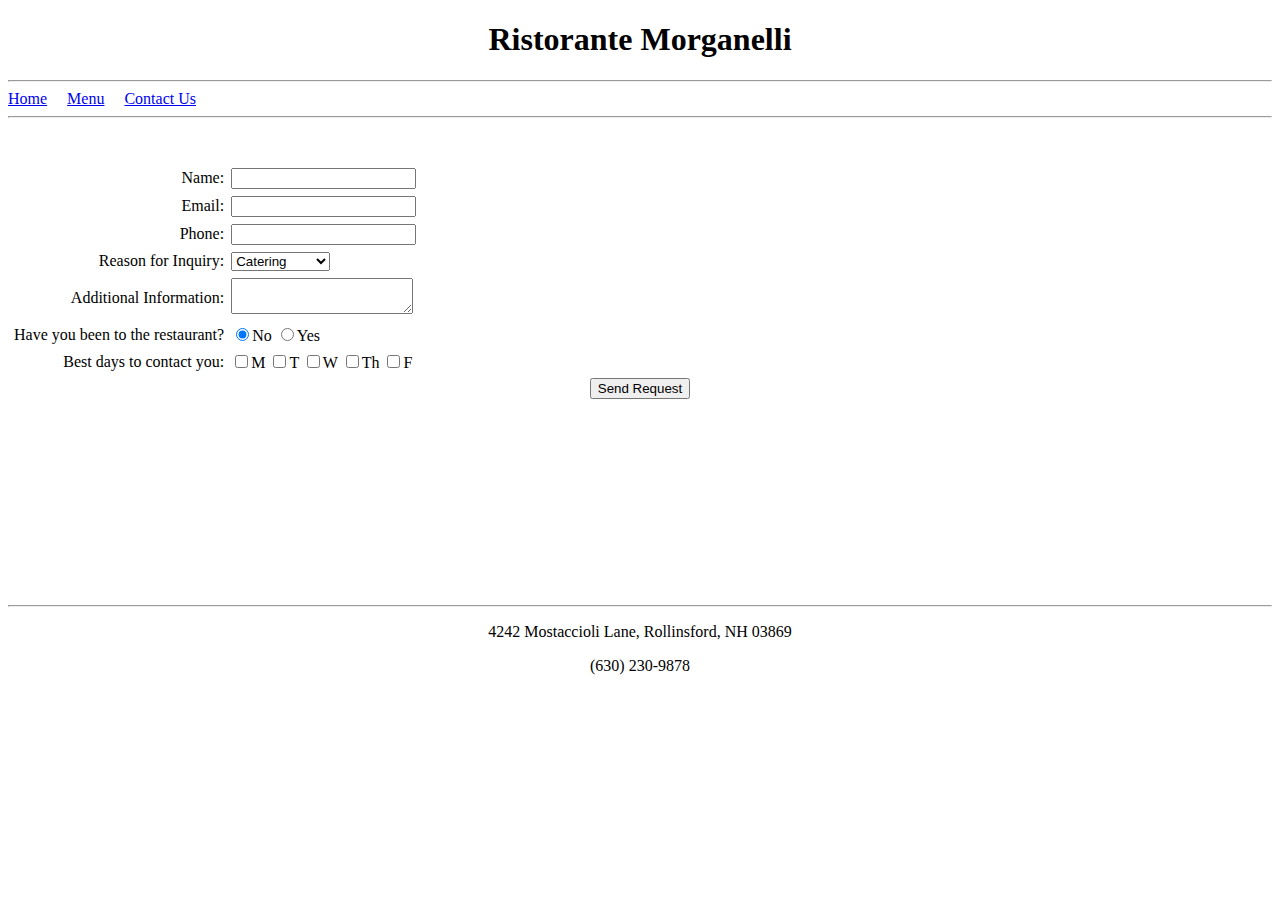
==== contact.html @ af784f5a "Made all pages responsive" ====
<!DOCTYPE html>
<html>
    <head>
        <title>Contact Us</title>
        <meta name="viewport" content="width=device-width, initial-scale=1.0">
        <style>
                table, tr, td {border-spacing: 5px;
                }
        </style>
    </head>
    <body>
        <center><h1>Ristorante Morganelli</h1></center>
        <hr/>
        <a href="index.html">Home</a>&emsp;
        <a href="menu.html">Menu</a>&emsp;
        <a href="contact.html">Contact Us</a>&emsp;
        <hr/>
        </center><br/><br/>
            <form action="#" method="POST">
                <table>
                <div>
                    <tr>
                        <td align="right"><label id="FullNameLabel" for="FullName">Name:</label></td> 
                        <td><input type="text" name="FullName"/></td>
                    </tr>
                </div>
                <div>
                    <tr>
                        <td align="right"><label id="EmailLabel" for="Email">Email:</label></td>
                        <td><input type="text" name="Email"/></td>
                    </tr>
                </div>
                <div>
                    <tr>
                        <td align="right"><label id="PhoneLabel" for="Phone">Phone:</label></td>
                        <td><input type="text" name="Phone"/></td>
                    </tr>
                </div>
                <div>
                    <tr>
                        <td align="right"><label id="ReasonLabel" for="Reason">Reason for Inquiry:</label></td>
                        <td><select name="Reason">
                            <option value="Catering">Catering</option>
                            <option value="PrivateParty">Private Party</option>
                            <option value="Feedback">Feedback</option>
                            <option value="Other">Other</option>
                            </select></td>
                    </tr>
                <div>
                    <tr>
                        <td align="right"><label id="AddtnlInfoLabel" for="AddtnlInfo">Additional Information:</label></td>
                        <td><textarea name="AddtnlInfo"></textarea></td>
                    </tr>
                </div>
                <div>
                    <tr>
                        <td align="right"><label id="HaveYouBeenLabel" for="HaveYouBeen">Have you been to the restaurant?</label></td>
                        <td><input type="radio" name="HaveYouBeen" value="No" checked>No
                        <input type="radio" name="HaveYouBeen" value="Yes">Yes</td>
                    </tr>
                </div>
                <div>
                    <tr>
                        <td align="right"><label id="DayLabel" for="Day">Best days to contact you:</label></td>
                        <td><input type="checkbox" name="Day" value="M">M
                        <input type="checkbox" name="Day" value="T">T
                        <input type="checkbox" name="Day" value="W">W
                        <input type="checkbox" name="Day" value="Th">Th
                        <input type="checkbox" name="Day" value="F">F
                        </td>
                    </tr>
                </div>
                </table>
                <div>
                    <center>
                        <input type="submit" value="Send Request"/> 
                    </center>
                </div>
            </form>
            <br/><br/>
            <br/><br/><br/><br/><br/><br/><br/><br/><br/>
        <hr/>
        <center>
        <footer>
            <p>
            4242 Mostaccioli Lane, Rollinsford, NH 03869
            </p>
            <p>
            (630) 230-9878
            </p>
        </footer>
        </center>
    </body>
</html>
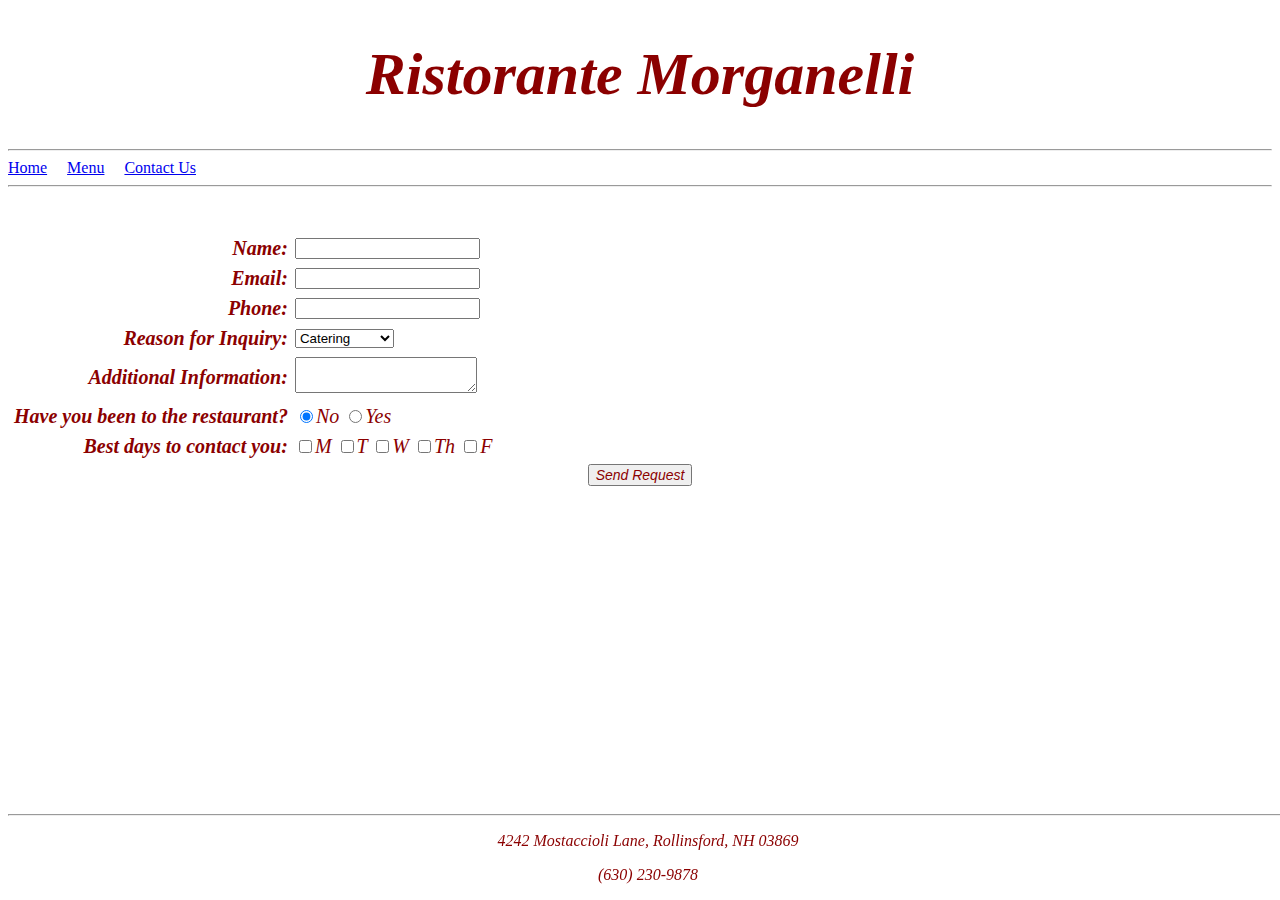
==== commit 00c62fdb: "added external internal and inline styling" ====
--- a/contact.html
+++ b/contact.html
@@ -2,67 +2,84 @@
 <html>
     <head>
         <title>Contact Us</title>
+        <link href="restaurantStyles.css" rel="stylesheet" type="text/css"/>
         <meta name="viewport" content="width=device-width, initial-scale=1.0">
         <style>
                 table, tr, td {border-spacing: 5px;
                 }
+                .contactlabel {
+                    text-align:right;
+                    font-weight:bold
+                }
+                .contactlabel,.contactresponse,.send {
+                    font-style:italic;
+                    color:darkred;
+                }
+                .contactlabel,.contactresponse {
+                    font-size:20px;
+                }
+                .send {
+                    font-size:14px;
+                }
         </style>
     </head>
     <body>
-        <center><h1>Ristorante Morganelli</h1></center>
+        <h1>Ristorante Morganelli</h1>
         <hr/>
-        <a href="index.html">Home</a>&emsp;
-        <a href="menu.html">Menu</a>&emsp;
-        <a href="contact.html">Contact Us</a>&emsp;
+        <div>
+            <a href="index.html">Home</a>&emsp;
+            <a href="menu.html">Menu</a>&emsp;
+            <a href="contact.html">Contact Us</a>&emsp;
         <hr/>
+        </div>
         </center><br/><br/>
             <form action="#" method="POST">
                 <table>
                 <div>
                     <tr>
-                        <td align="right"><label id="FullNameLabel" for="FullName">Name:</label></td> 
+                        <td class="contactlabel"><label id="FullNameLabel" for="FullName">Name:</label></td> 
                         <td><input type="text" name="FullName"/></td>
                     </tr>
                 </div>
                 <div>
                     <tr>
-                        <td align="right"><label id="EmailLabel" for="Email">Email:</label></td>
+                        <td class="contactlabel"><label id="EmailLabel" for="Email">Email:</label></td>
                         <td><input type="text" name="Email"/></td>
                     </tr>
                 </div>
                 <div>
                     <tr>
-                        <td align="right"><label id="PhoneLabel" for="Phone">Phone:</label></td>
+                        <td class="contactlabel"><label id="PhoneLabel" for="Phone">Phone:</label></td>
                         <td><input type="text" name="Phone"/></td>
                     </tr>
                 </div>
                 <div>
                     <tr>
-                        <td align="right"><label id="ReasonLabel" for="Reason">Reason for Inquiry:</label></td>
+                        <td class="contactlabel"><label id="ReasonLabel" for="Reason">Reason for Inquiry:</label></td>
                         <td><select name="Reason">
-                            <option value="Catering">Catering</option>
-                            <option value="PrivateParty">Private Party</option>
-                            <option value="Feedback">Feedback</option>
-                            <option value="Other">Other</option>
+                            <option class="contactresponse" value="Catering">Catering</option>
+                            <option class="contactresponse" value="PrivateParty">Private Party</option>
+                            <option class="contactresponse" value="Feedback">Feedback</option>
+                            <option class="contactresponse" value="Other">Other</option>
                             </select></td>
                     </tr>
                 <div>
                     <tr>
-                        <td align="right"><label id="AddtnlInfoLabel" for="AddtnlInfo">Additional Information:</label></td>
-                        <td><textarea name="AddtnlInfo"></textarea></td>
+                        <td class="contactlabel"><label id="AddtnlInfoLabel" for="AddtnlInfo">Additional Information:</label></td>
+                        <td class="contactresponse"><textarea name="AddtnlInfo"></textarea></td>
                     </tr>
                 </div>
                 <div>
                     <tr>
-                        <td align="right"><label id="HaveYouBeenLabel" for="HaveYouBeen">Have you been to the restaurant?</label></td>
-                        <td><input type="radio" name="HaveYouBeen" value="No" checked>No
+                        <td class="contactlabel"><label id="HaveYouBeenLabel" for="HaveYouBeen">Have you been to the restaurant?</label></td>
+                        <td class="contactresponse"><input type="radio" name="HaveYouBeen" value="No" checked>No
                         <input type="radio" name="HaveYouBeen" value="Yes">Yes</td>
                     </tr>
                 </div>
                 <div>
                     <tr>
-                        <td align="right"><label id="DayLabel" for="Day">Best days to contact you:</label></td>
-                        <td><input type="checkbox" name="Day" value="M">M
+                        <td class="contactlabel"><label id="DayLabel" for="Day">Best days to contact you:</label></td>
+                        <td class="contactresponse"><input type="checkbox" name="Day" value="M">M
                         <input type="checkbox" name="Day" value="T">T
                         <input type="checkbox" name="Day" value="W">W
                         <input type="checkbox" name="Day" value="Th">Th
@@ -73,22 +90,18 @@
                 </table>
                 <div>
                     <center>
-                        <input type="submit" value="Send Request"/> 
+                        <input class="send" type="submit" value="Send Request"/> 
                     </center>
                 </div>
             </form>
-            <br/><br/>
-            <br/><br/><br/><br/><br/><br/><br/><br/><br/>
-        <hr/>
-        <center>
         <footer>
-            <p>
-            4242 Mostaccioli Lane, Rollinsford, NH 03869
-            </p>
-            <p>
-            (630) 230-9878
-            </p>
+                <hr/>
+                <p>
+                4242 Mostaccioli Lane, Rollinsford, NH 03869
+                </p>
+                <p>
+                (630) 230-9878
+                </p>
         </footer>
-        </center>
     </body>
 </html>--- a/restaurantStyles.css
+++ b/restaurantStyles.css
@@ -0,0 +1,15 @@
+h1,footer {
+    font-style:italic;
+    color:darkred;
+    text-align: center;
+}
+h1 {
+    font-size: 60px;
+}
+
+footer {
+    font-size: 16px;
+    position: fixed;
+    width: 100%;
+    bottom: 0;
+}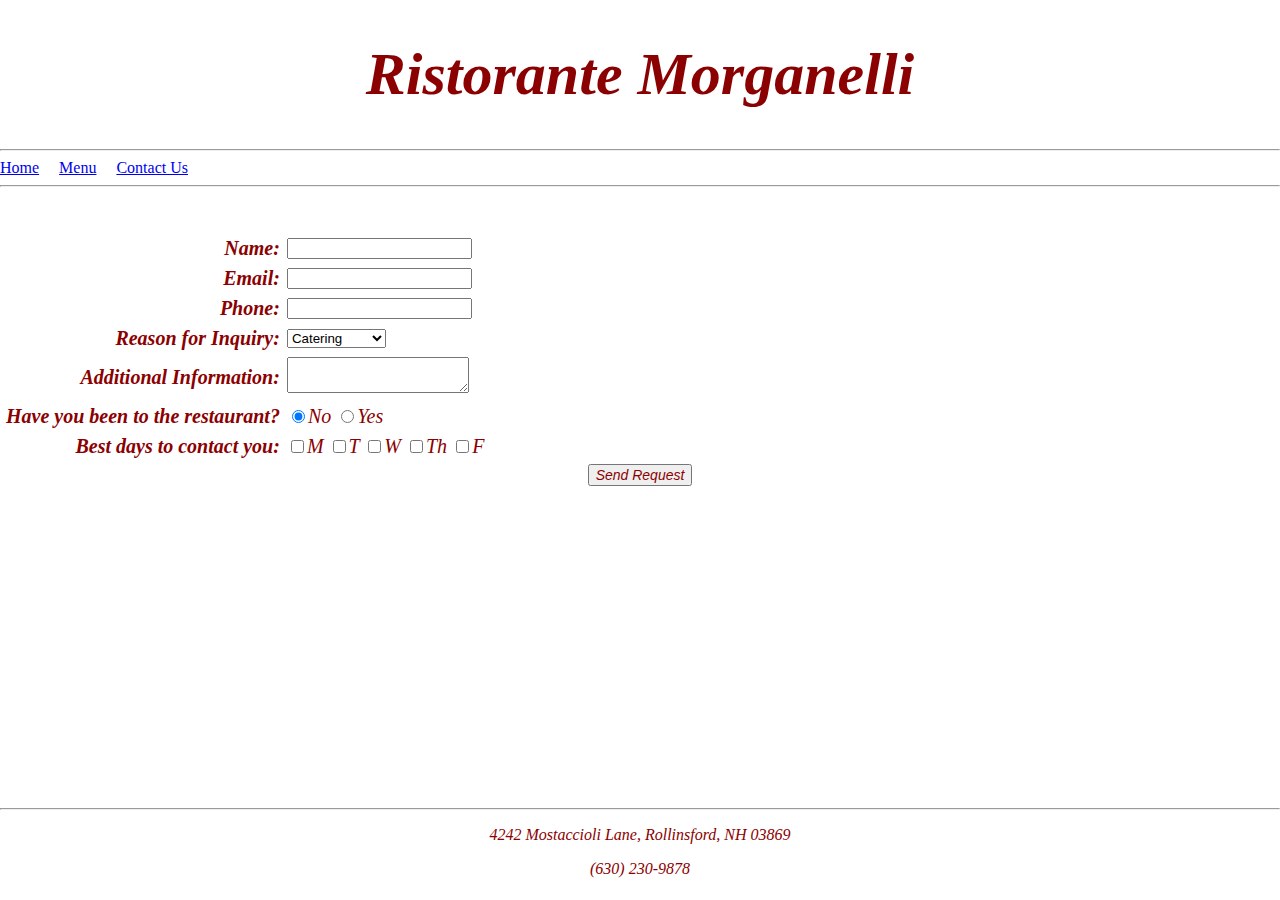
==== commit 26de3ec2: "changed background colors and labels for Lab V3" ====
--- a/contact.html
+++ b/contact.html
@@ -24,84 +24,90 @@
         </style>
     </head>
     <body>
-        <h1>Ristorante Morganelli</h1>
-        <hr/>
-        <div>
-            <a href="index.html">Home</a>&emsp;
-            <a href="menu.html">Menu</a>&emsp;
-            <a href="contact.html">Contact Us</a>&emsp;
-        <hr/>
+        <div id="wrapper">
+            <div id="header"></div>
+                <h1 id="restaurantheader">Ristorante Morganelli</h1>
+                <hr/>
+                <a href="index.html">Home</a>&emsp;
+                <a href="menu.html">Menu</a>&emsp;
+                <a href="contact.html">Contact Us</a>&emsp;
+                <hr/>
+            </div>
+            <div id="contactcontent">
+                <br/><br/>
+                <form action="#" method="POST">
+                    <table>
+                        <div>
+                            <tr>
+                                <td class="contactlabel"><label id="FullNameLabel" for="FullName">Name:</label></td> 
+                                <td><input type="text" name="FullName"/></td>
+                            </tr>
+                        </div>
+                        <div>
+                            <tr>
+                                <td class="contactlabel"><label id="EmailLabel" for="Email">Email:</label></td>
+                                <td><input type="text" name="Email"/></td>
+                            </tr>
+                        </div>
+                        <div>
+                            <tr>
+                                <td class="contactlabel"><label id="PhoneLabel" for="Phone">Phone:</label></td>
+                                <td><input type="text" name="Phone"/></td>
+                            </tr>
+                        </div>
+                        <div>
+                            <tr>
+                                <td class="contactlabel"><label id="ReasonLabel" for="Reason">Reason for Inquiry:</label></td>
+                                <td><select name="Reason">
+                                    <option class="contactresponse" value="Catering">Catering</option>
+                                    <option class="contactresponse" value="PrivateParty">Private Party</option>
+                                    <option class="contactresponse" value="Feedback">Feedback</option>
+                                    <option class="contactresponse" value="Other">Other</option>
+                                    </select></td>
+                            </tr>
+                        </div>
+                        <div>
+                            <tr>
+                                <td class="contactlabel"><label id="AddtnlInfoLabel" for="AddtnlInfo">Additional Information:</label></td>
+                                <td class="contactresponse"><textarea name="AddtnlInfo"></textarea></td>
+                            </tr>
+                        </div>
+                        <div>
+                            <tr>
+                                <td class="contactlabel"><label id="HaveYouBeenLabel" for="HaveYouBeen">Have you been to the restaurant?</label></td>
+                                <td class="contactresponse"><input type="radio" name="HaveYouBeen" value="No" checked>No
+                                <input type="radio" name="HaveYouBeen" value="Yes">Yes</td>
+                            </tr>
+                        </div>
+                        <div>
+                            <tr>
+                                <td class="contactlabel"><label id="DayLabel" for="Day">Best days to contact you:</label></td>
+                                <td class="contactresponse"><input type="checkbox" name="Day" value="M">M
+                                <input type="checkbox" name="Day" value="T">T
+                                <input type="checkbox" name="Day" value="W">W
+                                <input type="checkbox" name="Day" value="Th">Th
+                                <input type="checkbox" name="Day" value="F">F
+                                </td>
+                            </tr>
+                        </div>
+                    </table>
+                        <div>
+                            <center>
+                                <input class="send" type="submit" value="Send Request"/> 
+                            </center>
+                        </div>
+            </div>
+            <div id="footer">
+                <hr/>
+                <footer>
+                    <p>
+                    4242 Mostaccioli Lane, Rollinsford, NH 03869
+                    </p>
+                    <p>
+                    (630) 230-9878
+                    </p>
+                </footer>
+            </div>
         </div>
-        </center><br/><br/>
-            <form action="#" method="POST">
-                <table>
-                <div>
-                    <tr>
-                        <td class="contactlabel"><label id="FullNameLabel" for="FullName">Name:</label></td> 
-                        <td><input type="text" name="FullName"/></td>
-                    </tr>
-                </div>
-                <div>
-                    <tr>
-                        <td class="contactlabel"><label id="EmailLabel" for="Email">Email:</label></td>
-                        <td><input type="text" name="Email"/></td>
-                    </tr>
-                </div>
-                <div>
-                    <tr>
-                        <td class="contactlabel"><label id="PhoneLabel" for="Phone">Phone:</label></td>
-                        <td><input type="text" name="Phone"/></td>
-                    </tr>
-                </div>
-                <div>
-                    <tr>
-                        <td class="contactlabel"><label id="ReasonLabel" for="Reason">Reason for Inquiry:</label></td>
-                        <td><select name="Reason">
-                            <option class="contactresponse" value="Catering">Catering</option>
-                            <option class="contactresponse" value="PrivateParty">Private Party</option>
-                            <option class="contactresponse" value="Feedback">Feedback</option>
-                            <option class="contactresponse" value="Other">Other</option>
-                            </select></td>
-                    </tr>
-                <div>
-                    <tr>
-                        <td class="contactlabel"><label id="AddtnlInfoLabel" for="AddtnlInfo">Additional Information:</label></td>
-                        <td class="contactresponse"><textarea name="AddtnlInfo"></textarea></td>
-                    </tr>
-                </div>
-                <div>
-                    <tr>
-                        <td class="contactlabel"><label id="HaveYouBeenLabel" for="HaveYouBeen">Have you been to the restaurant?</label></td>
-                        <td class="contactresponse"><input type="radio" name="HaveYouBeen" value="No" checked>No
-                        <input type="radio" name="HaveYouBeen" value="Yes">Yes</td>
-                    </tr>
-                </div>
-                <div>
-                    <tr>
-                        <td class="contactlabel"><label id="DayLabel" for="Day">Best days to contact you:</label></td>
-                        <td class="contactresponse"><input type="checkbox" name="Day" value="M">M
-                        <input type="checkbox" name="Day" value="T">T
-                        <input type="checkbox" name="Day" value="W">W
-                        <input type="checkbox" name="Day" value="Th">Th
-                        <input type="checkbox" name="Day" value="F">F
-                        </td>
-                    </tr>
-                </div>
-                </table>
-                <div>
-                    <center>
-                        <input class="send" type="submit" value="Send Request"/> 
-                    </center>
-                </div>
-            </form>
-        <footer>
-                <hr/>
-                <p>
-                4242 Mostaccioli Lane, Rollinsford, NH 03869
-                </p>
-                <p>
-                (630) 230-9878
-                </p>
-        </footer>
     </body>
 </html>--- a/restaurantStyles.css
+++ b/restaurantStyles.css
@@ -1,15 +1,39 @@
-h1,footer {
+body {
+	margin:0;
+	padding:0;
+	height:100%;
+}
+#wrapper{
+	min-height:100%;
+	position:relative;
+}
+/*#header {
+	padding:0px;
+}*/
+#restaurantheader {
+	font-style:italic;
+	color:darkred;
+	text-align: center;
+	font-size: 60px;
+	background:
+}
+#homecontent,#menucontent,#contactcontent {
+	padding-bottom:100px; /* Height of the footer element */
+}
+#menucontent {
+	background-color:lightgray;
+}
+#homecontent {
+	background-color:#F7C3C3;
+}
+#footer {
+	width:100%;
+	height:100px;
+	position:absolute;
+	bottom:0;
+    left:0;
+    font-size: 16px;
     font-style:italic;
     color:darkred;
     text-align: center;
-}
-h1 {
-    font-size: 60px;
-}
-
-footer {
-    font-size: 16px;
-    position: fixed;
-    width: 100%;
-    bottom: 0;
 }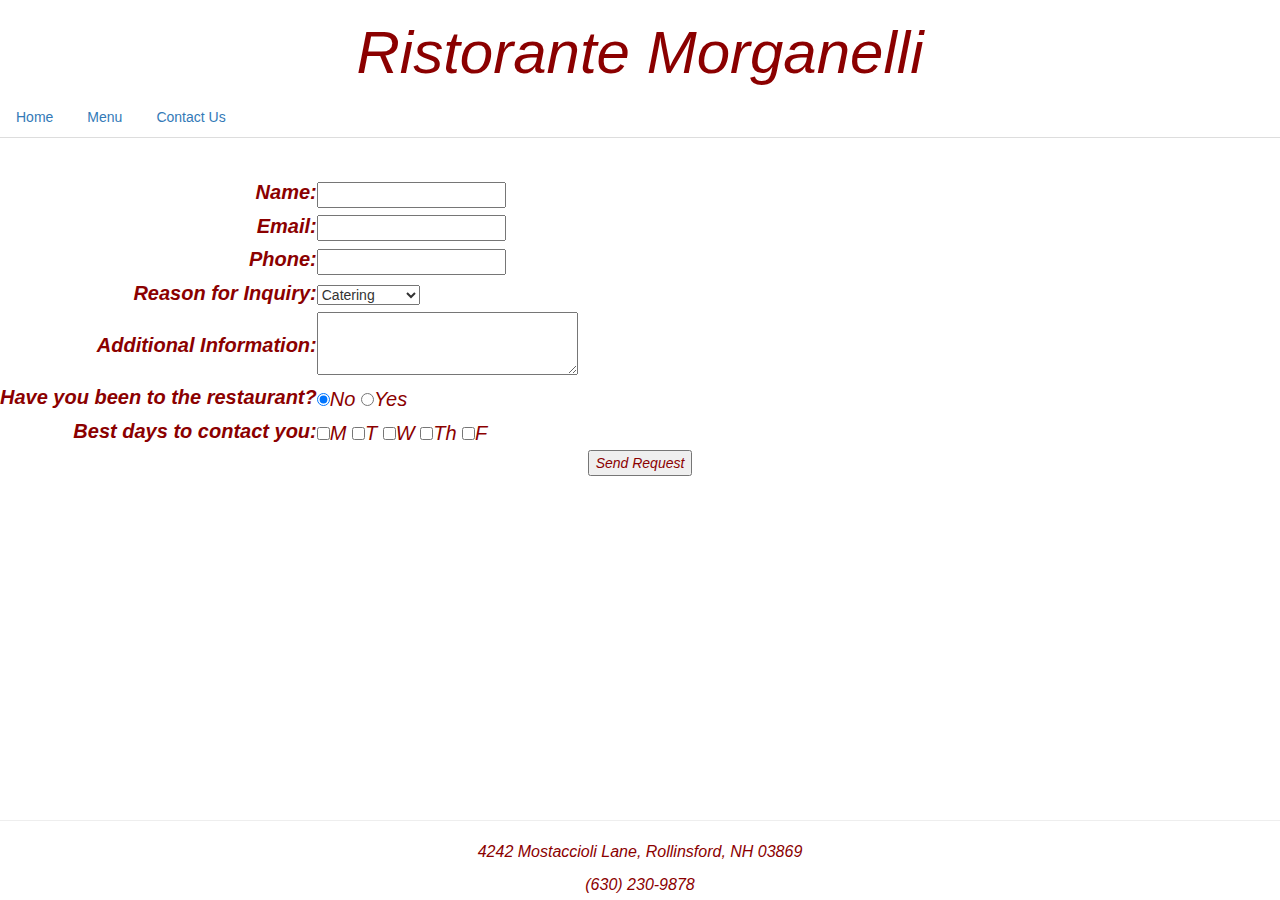
==== commit 695e6d32: "added bootstrap, jumbotron and nav tabs checking in before adding grid system" ====
--- a/contact.html
+++ b/contact.html
@@ -3,7 +3,8 @@
     <head>
         <title>Contact Us</title>
         <link href="restaurantStyles.css" rel="stylesheet" type="text/css"/>
-        <meta name="viewport" content="width=device-width, initial-scale=1.0">
+        <meta name="viewport" content="width=device-width, initial-scale=1">
+        <link href="bootstrap-3.3.7-dist/css/bootstrap.min.css" rel="stylesheet">
         <style>
                 table, tr, td {border-spacing: 5px;
                 }
@@ -27,11 +28,21 @@
         <div id="wrapper">
             <div id="header"></div>
                 <h1 id="restaurantheader">Ristorante Morganelli</h1>
-                <hr/>
-                <a href="index.html">Home</a>&emsp;
+                <ul class="nav nav-tabs">
+                    <li>
+                        <a href="index.html">Home</a>
+                    </li>
+                    <li>
+                        <a href="menu.html">Menu</a>
+                    </li>
+                    <li>
+                        <a href="contact.html">Contact Us</a>
+                    </li>
+                </ul>
+                <!--</ul>
+                <a href="index.html">Home</a>
                 <a href="menu.html">Menu</a>&emsp;
-                <a href="contact.html">Contact Us</a>&emsp;
-                <hr/>
+                <a href="contact.html">Contact Us</a>&emsp;-->
             </div>
             <div id="contactcontent">
                 <br/><br/>
--- a/restaurantStyles.css
+++ b/restaurantStyles.css
@@ -7,15 +7,28 @@
 	min-height:100%;
 	position:relative;
 }
-/*#header {
+a {
+	font-weight: none;
+	text-decoration: underline;
+	color: black
+}
+a:visited {
+	color: darkred
+}
+a:hover {
+	font-weight: bold;
+}
+a:active {
+	text-decoration: none;
+}
+#header {
 	padding:0px;
-}*/
+}
 #restaurantheader {
 	font-style:italic;
 	color:darkred;
 	text-align: center;
 	font-size: 60px;
-	background:
 }
 #homecontent,#menucontent,#contactcontent {
 	padding-bottom:100px; /* Height of the footer element */
@@ -25,6 +38,35 @@
 }
 #homecontent {
 	background-color:#F7C3C3;
+}
+#fooditems {
+	text-align: center;
+	border-spacing: 1em;
+}
+#fooditems th, #fooditems td {
+	width:33%;
+	font-style:italic;
+	}
+#fooditems th, #beverages th {
+	color:darkred;
+	font-size:20px;
+}
+#fooditems td #beverages td{
+	color: #460303
+}
+#beverages th, beverages td {
+	text-align:left;
+	font-style: italic;
+}
+#beverages th {
+	text-decoration: underline;
+}
+#beverages {
+	width:35%;
+	padding-top:20px;
+}
+#price {
+	text-align:right;
 }
 #footer {
 	width:100%;
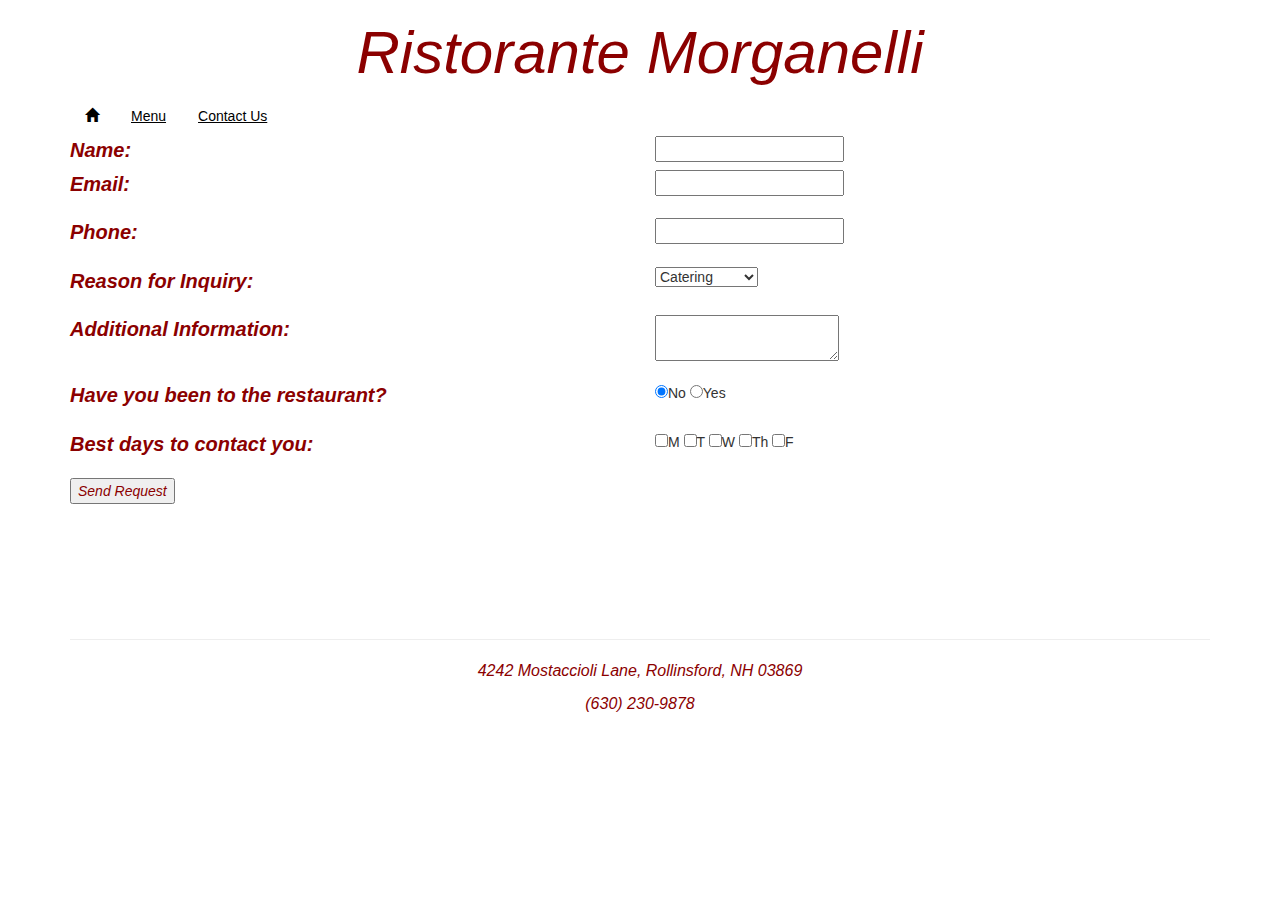
==== commit 85831732: "put pages on responsive grid and added house glyphicon" ====
--- a/contact.html
+++ b/contact.html
@@ -2,51 +2,142 @@
 <html>
     <head>
         <title>Contact Us</title>
-        <link href="restaurantStyles.css" rel="stylesheet" type="text/css"/>
+        <link href="http://glyphicons.com/" rel="text/css" type"glyphicon"/>
         <meta name="viewport" content="width=device-width, initial-scale=1">
         <link href="bootstrap-3.3.7-dist/css/bootstrap.min.css" rel="stylesheet">
+        <link href="restaurantStyles.css" rel="stylesheet" type="text/css"/>
         <style>
-                table, tr, td {border-spacing: 5px;
-                }
                 .contactlabel {
-                    text-align:right;
                     font-weight:bold
                 }
-                .contactlabel,.contactresponse,.send {
+                .contactlabel,.send {
                     font-style:italic;
                     color:darkred;
                 }
-                .contactlabel,.contactresponse {
+                .contactlabel {
                     font-size:20px;
                 }
                 .send {
                     font-size:14px;
+                    text-align:center;
                 }
         </style>
     </head>
     <body>
-        <div id="wrapper">
-            <div id="header"></div>
-                <h1 id="restaurantheader">Ristorante Morganelli</h1>
-                <ul class="nav nav-tabs">
-                    <li>
-                        <a href="index.html">Home</a>
-                    </li>
-                    <li>
-                        <a href="menu.html">Menu</a>
-                    </li>
-                    <li>
-                        <a href="contact.html">Contact Us</a>
-                    </li>
-                </ul>
-                <!--</ul>
-                <a href="index.html">Home</a>
-                <a href="menu.html">Menu</a>&emsp;
-                <a href="contact.html">Contact Us</a>&emsp;-->
+        <div class="container-fluid">
+            <div class="row">
+                <div class="col-12">
+                    <h1 id="restaurantheader">Ristorante Morganelli</h1>
+                </div>
             </div>
-            <div id="contactcontent">
-                <br/><br/>
+        </div>
+        <div class="container">
+            <div class="row">
+                <div class="col-sm-12">
+                    <ul class="nav nav-pills">
+                        <li><a href="index.html"><span class="glyphicon glyphicon-home"></span></a></li>
+                        <li><a href="menu.html">Menu</a></li>
+                        <li><a href="contact.html">Contact Us</a></li>
+                    </ul>
+                </div>
+            </div>
+        </div>
+         <div id="contactcontent">
+            <div class="container">
                 <form action="#" method="POST">
+                    <div class="form=group row">
+                        <div class="col-sm-6">
+                            <label class="contactlabel" id="FullNameLabel" for="FullName">Name:</label>
+                        </div>
+                        <div class="col-sm-6">
+                            <input type="text" name="FullName"/>
+                        </div>
+                    </div>
+                    <div class="form-group row">
+                        <div class="col-sm-6">
+                            <label class="contactlabel" id="EmailLabel" for="Email">Email:</label>
+                        </div>
+                        <div class="col-sm-6">
+                            <input type="text" name="Email"/>
+                        </div>
+                    </div>
+                    <div class="form-group row">
+                        <div class="col-sm-6">
+                            <label class="contactlabel" id="PhoneLabel" for="Phone">Phone:</label>
+                        </div>
+                        <div class="col-sm-6">
+                            <input type="text" name="Phone"/>
+                        </div>
+                    </div>
+                    <div class="form-group row">
+                        <div class="col-sm-6">
+                            <label class="contactlabel" id="ReasonLabel" for="Reason">Reason for Inquiry:</label></h3>
+                        </div>
+                        <div class="col-sm-6">
+                            <select name="Reason">
+                                <option value="Catering">Catering</option>
+                                <option value="PrivateParty">Private Party</option>
+                                <option value="Feedback">Feedback</option>
+                                <option value="Other">Other</option>
+                                </select>
+                        </div>
+                    </div>
+                    <div class="form-group row">
+                        <div class="col-sm-6">
+                            <label class="contactlabel" id="AddtnlInfoLabel" for="AddtnlInfo">Additional Information:</label></h3>
+                        </div>
+                        <div class="col-sm-6">                                
+                            <textarea name="AddtnlInfo"></textarea>
+                        </div>
+                    </div>
+                    <div class="form-group row">
+                        <div class="col-sm-6">
+                            <label class="contactlabel" id="HaveYouBeenLabel" for="HaveYouBeen">Have you been to the restaurant?</label></h3>
+                        </div>
+                        <div class="col-sm-6">
+                            <input type="radio" name="HaveYouBeen" value="No" checked>No
+                            <input type="radio" name="HaveYouBeen" value="Yes">Yes
+                        </div>
+                    </div>
+                    <div class="form-group row">
+                        <div class="col-sm-6">
+                            <label class="contactlabel" id="DayLabel" for="Day">Best days to contact you:</label>
+                        </div>
+                        <div class="col-sm-6">
+                            <input type="checkbox" name="Day" value="M">M
+                            <input type="checkbox" name="Day" value="T">T
+                            <input type="checkbox" name="Day" value="W">W
+                            <input type="checkbox" name="Day" value="Th">Th
+                            <input type="checkbox" name="Day" value="F">F              
+                        </div>
+                    </div>
+                    <div class="form-group row">
+                        <div class="offset-sm-6 col-sm-6">
+                            <input class="send" type="submit" value="Send Request"/>
+                        </div>
+                    </div>
+                </form>
+            </div>
+        </div>
+        <!--</div>
+                <center>
+                    <input class="send" type="submit" value="Send Request"/> 
+                </center>
+        </div>-->
+        <div class="container">
+            <div class="row">
+                <div class="col-sm-12">
+                    <div id="footer">
+                        <hr/>
+                        <footer>
+                            <p>4242 Mostaccioli Lane, Rollinsford, NH 03869</p>
+                            <p>(630) 230-9878</p>
+                        </footer>                        
+                    </div>
+                </div>
+           </div>
+        </div>
+                <!--<form action="#" method="POST">
                     <table>
                         <div>
                             <tr>
@@ -101,24 +192,6 @@
                                 </td>
                             </tr>
                         </div>
-                    </table>
-                        <div>
-                            <center>
-                                <input class="send" type="submit" value="Send Request"/> 
-                            </center>
-                        </div>
-            </div>
-            <div id="footer">
-                <hr/>
-                <footer>
-                    <p>
-                    4242 Mostaccioli Lane, Rollinsford, NH 03869
-                    </p>
-                    <p>
-                    (630) 230-9878
-                    </p>
-                </footer>
-            </div>
-        </div>
-    </body>
-</html>+                    </table>-->
+
+        
--- a/restaurantStyles.css
+++ b/restaurantStyles.css
@@ -2,10 +2,6 @@
 	margin:0;
 	padding:0;
 	height:100%;
-}
-#wrapper{
-	min-height:100%;
-	position:relative;
 }
 a {
 	font-weight: none;
@@ -20,6 +16,7 @@
 }
 a:active {
 	text-decoration: none;
+	background-color:#f7c3c3;
 }
 #header {
 	padding:0px;
@@ -41,37 +38,31 @@
 }
 #fooditems {
 	text-align: center;
-	border-spacing: 1em;
+	border-spacing: .5em;
 }
-#fooditems th, #fooditems td {
-	width:33%;
+#fooditems h3, #fooditems p {
 	font-style:italic;
 	}
-#fooditems th, #beverages th {
+#fooditems h3, #beverages h3 {
 	color:darkred;
 	font-size:20px;
 }
-#fooditems td #beverages td{
+#fooditems p, #beverages p{
 	color: #460303
 }
-#beverages th, beverages td {
-	text-align:left;
+#beverages h3, #beverages p {
 	font-style: italic;
 }
-#beverages th {
+#beverages h3 {
 	text-decoration: underline;
 }
 #beverages {
-	width:35%;
 	padding-top:20px;
-}
-#price {
-	text-align:right;
 }
 #footer {
 	width:100%;
 	height:100px;
-	position:absolute;
+	position:static;
 	bottom:0;
     left:0;
     font-size: 16px;
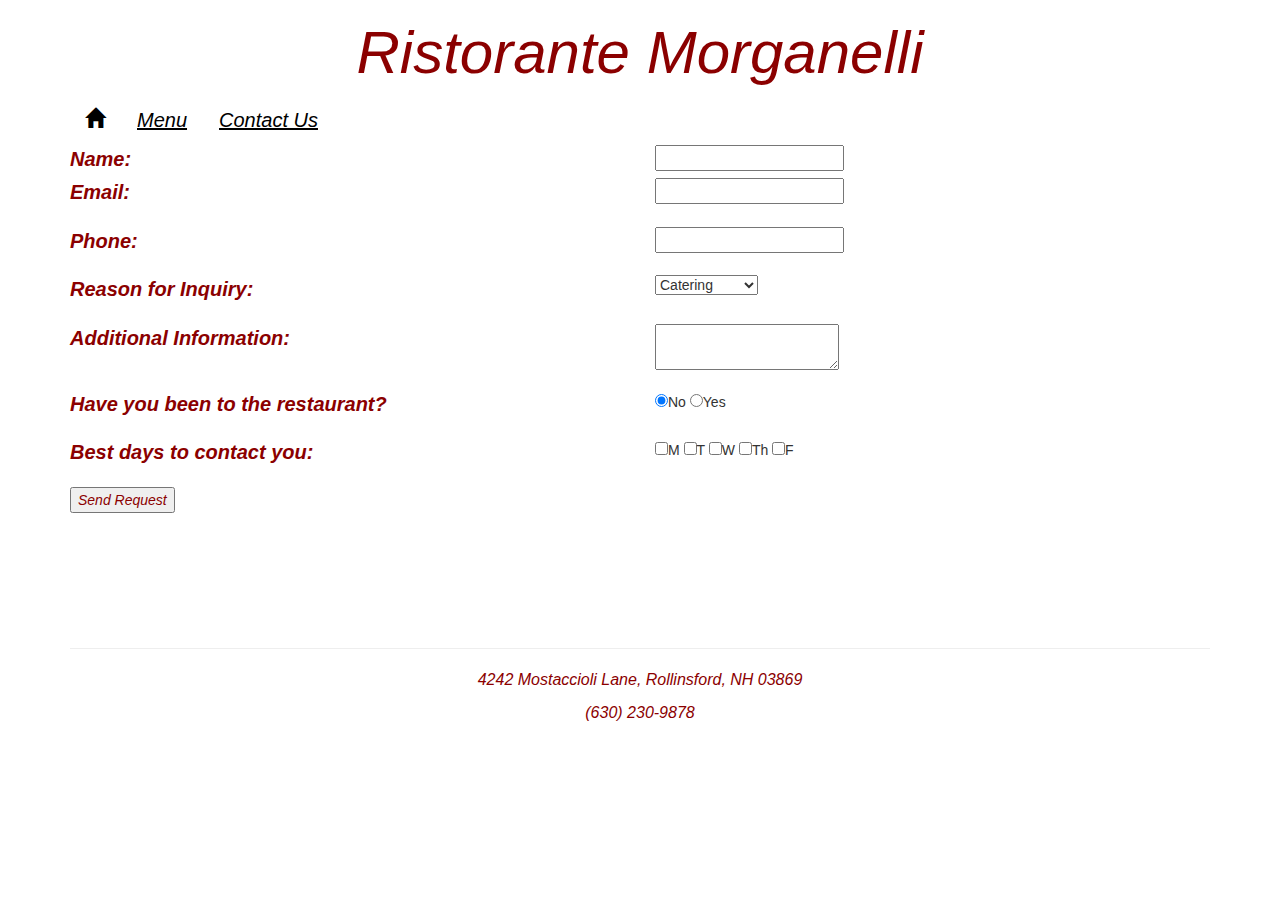
==== commit 500b1540: "added disabled JavaScript message and cleaned up pages" ====
--- a/contact.html
+++ b/contact.html
@@ -2,10 +2,10 @@
 <html>
     <head>
         <title>Contact Us</title>
+        <link href="restaurantStyles.css" rel="stylesheet" type="text/css"/>
         <link href="http://glyphicons.com/" rel="text/css" type"glyphicon"/>
-        <meta name="viewport" content="width=device-width, initial-scale=1">
-        <link href="bootstrap-3.3.7-dist/css/bootstrap.min.css" rel="stylesheet">
-        <link href="restaurantStyles.css" rel="stylesheet" type="text/css"/>
+        <meta name="viewport" content="width=device-width, initial-scale=1"/>
+        <link href="bootstrap-3.3.7-dist/css/bootstrap.min.css" rel="stylesheet" media="screen"/>
         <style>
                 .contactlabel {
                     font-weight:bold
@@ -71,7 +71,7 @@
                     </div>
                     <div class="form-group row">
                         <div class="col-sm-6">
-                            <label class="contactlabel" id="ReasonLabel" for="Reason">Reason for Inquiry:</label></h3>
+                            <label class="contactlabel" id="ReasonLabel" for="Reason">Reason for Inquiry:</label>
                         </div>
                         <div class="col-sm-6">
                             <select name="Reason">
@@ -84,7 +84,7 @@
                     </div>
                     <div class="form-group row">
                         <div class="col-sm-6">
-                            <label class="contactlabel" id="AddtnlInfoLabel" for="AddtnlInfo">Additional Information:</label></h3>
+                            <label class="contactlabel" id="AddtnlInfoLabel" for="AddtnlInfo">Additional Information:</label>
                         </div>
                         <div class="col-sm-6">                                
                             <textarea name="AddtnlInfo"></textarea>
@@ -92,7 +92,7 @@
                     </div>
                     <div class="form-group row">
                         <div class="col-sm-6">
-                            <label class="contactlabel" id="HaveYouBeenLabel" for="HaveYouBeen">Have you been to the restaurant?</label></h3>
+                            <label class="contactlabel" id="HaveYouBeenLabel" for="HaveYouBeen">Have you been to the restaurant?</label>
                         </div>
                         <div class="col-sm-6">
                             <input type="radio" name="HaveYouBeen" value="No" checked>No
@@ -137,6 +137,11 @@
                 </div>
            </div>
         </div>
+        <script src="https://ajax.googleapis.com/ajax/libs/jquery/1.12.4/jquery.min.js"></script>
+        <script src="bootstrap-3.3.7-dist/js/bootstrap.min.js"></script>
+        <script src="bootstrap-3.3.7-dist/js/npm.js"></script>
+    </body>
+</html>
                 <!--<form action="#" method="POST">
                     <table>
                         <div>
--- a/restaurantStyles.css
+++ b/restaurantStyles.css
@@ -3,7 +3,7 @@
 	padding:0;
 	height:100%;
 }
-a {
+/*a {
 	font-weight: none;
 	text-decoration: underline;
 	color: black
@@ -17,6 +17,23 @@
 a:active {
 	text-decoration: none;
 	background-color:#f7c3c3;
+}*/
+.nav-pills a {
+	font-weight: none;
+	text-decoration: underline;
+	color: black;
+	font-size:20px;
+	font-style:italic;
+}
+.nav-pills a:visited {
+	color: darkred;
+}
+.nav-pills a:hover {
+	font-weight: bold;
+}
+.nav-pills a:active {
+	text-decoration: none;
+	background-color:#f7c3c3;
 }
 #header {
 	padding:0px;
@@ -26,6 +43,13 @@
 	color:darkred;
 	text-align: center;
 	font-size: 60px;
+}
+#noscript {
+	text-align: center;
+	color: red;
+	font-weight: bold;
+	font-size:20px; 
+	padding: 10px:
 }
 #homecontent,#menucontent,#contactcontent {
 	padding-bottom:100px; /* Height of the footer element */
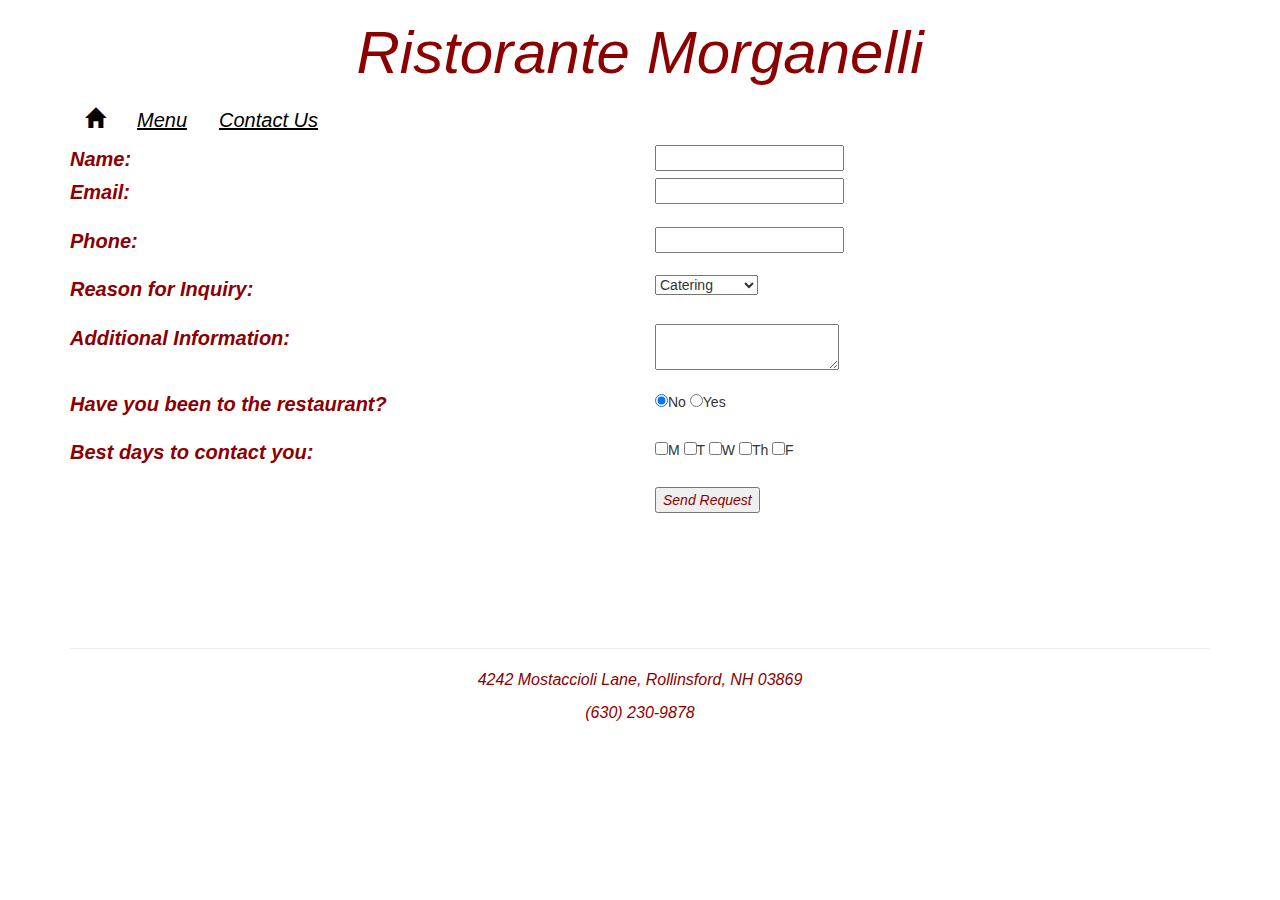
==== commit 9b91406c: "moved placement of columns for menu and contact pages" ====
--- a/contact.html
+++ b/contact.html
@@ -3,7 +3,7 @@
     <head>
         <title>Contact Us</title>
         <link href="restaurantStyles.css" rel="stylesheet" type="text/css"/>
-        <link href="http://glyphicons.com/" rel="text/css" type"glyphicon"/>
+        <link href="http://glyphicons.com/" rel="text/css" type="glyphicon"/>
         <meta name="viewport" content="width=device-width, initial-scale=1"/>
         <link href="bootstrap-3.3.7-dist/css/bootstrap.min.css" rel="stylesheet" media="screen"/>
         <style>
@@ -112,7 +112,7 @@
                         </div>
                     </div>
                     <div class="form-group row">
-                        <div class="offset-sm-6 col-sm-6">
+                        <div class="col-sm-offset-6 col-sm-6">
                             <input class="send" type="submit" value="Send Request"/>
                         </div>
                     </div>
--- a/restaurantStyles.css
+++ b/restaurantStyles.css
@@ -83,6 +83,9 @@
 #beverages {
 	padding-top:20px;
 }
+#beverages p, h3 {
+	text-align: center;
+}
 #footer {
 	width:100%;
 	height:100px;
